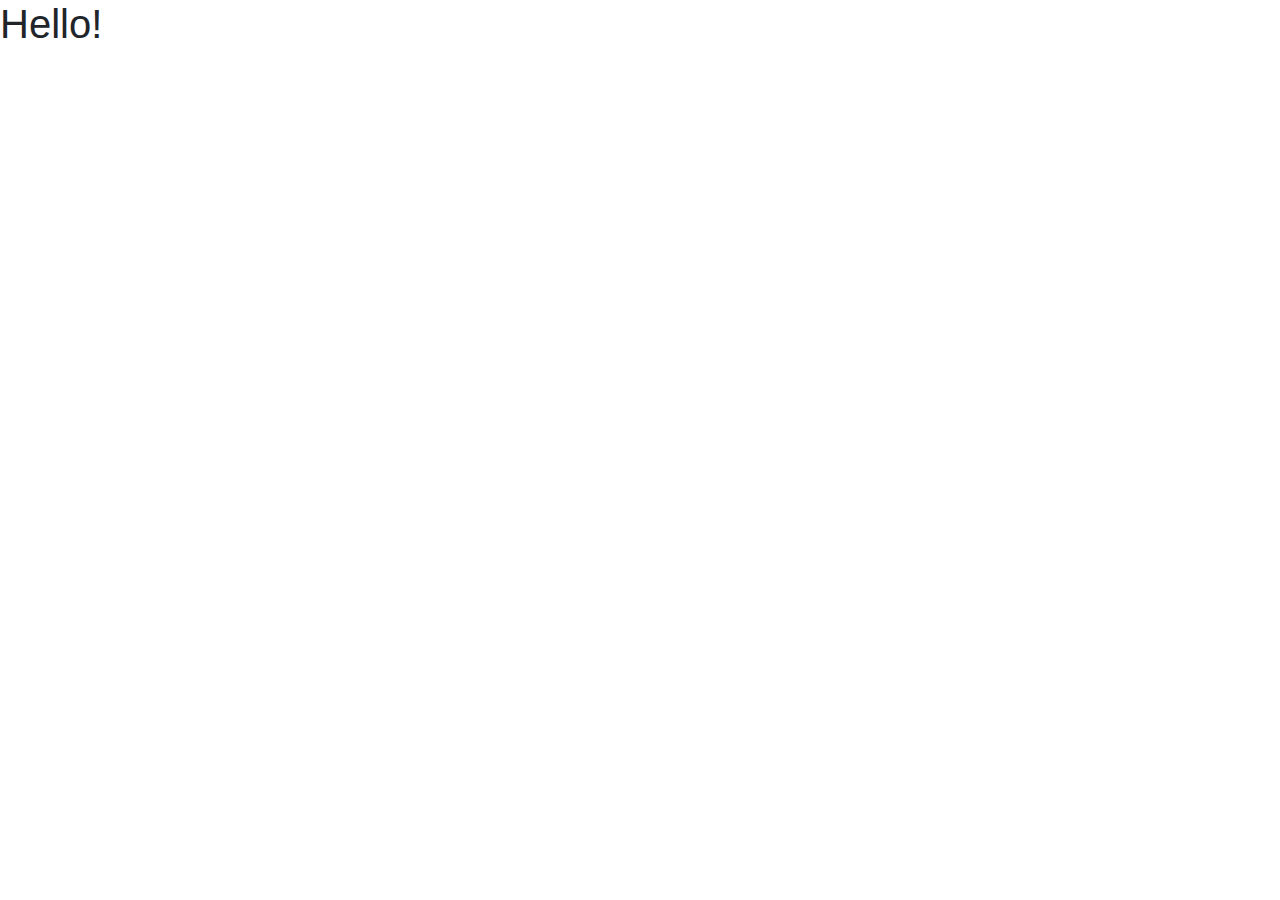
==== highscores.html @ a1590f66 "added highscores.html" ====
<!DOCTYPE html>
<html lang="en">
<head>
    <meta charset="UTF-8">
    <link rel="stylesheet" href="css/reset.css">
    <link rel="stylesheet" href="https://maxcdn.bootstrapcdn.com/bootstrap/4.0.0/css/bootstrap.min.css" integrity="sha384-Gn5384xqQ1aoWXA+058RXPxPg6fy4IWvTNh0E263XmFcJlSAwiGgFAW/dAiS6JXm" crossorigin="anonymous">
    <link rel="stylesheet" href="css/style.css">
    <title>Highscores</title>
</head>
<body>
    <h1>Hello!</h1>

    <script src="https://code.jquery.com/jquery-3.2.1.slim.min.js" integrity="sha384-KJ3o2DKtIkvYIK3UENzmM7KCkRr/rE9/Qpg6aAZGJwFDMVNA/GpGFF93hXpG5KkN" crossorigin="anonymous"></script>
    <script src="https://cdnjs.cloudflare.com/ajax/libs/popper.js/1.12.9/umd/popper.min.js" integrity="sha384-ApNbgh9B+Y1QKtv3Rn7W3mgPxhU9K/ScQsAP7hUibX39j7fakFPskvXusvfa0b4Q" crossorigin="anonymous"></script>
    <script src="https://maxcdn.bootstrapcdn.com/bootstrap/4.0.0/js/bootstrap.min.js" integrity="sha384-JZR6Spejh4U02d8jOt6vLEHfe/JQGiRRSQQxSfFWpi1MquVdAyjUar5+76PVCmYl" crossorigin="anonymous"></script>
    <script src="javascript/questions.js"></script>
    <script src="javascript/script.js"></script>
</body>
</html>
---- css/style.css ----
#home-title{
    text-align: center;
}

#start-btn{
    display: block;
}
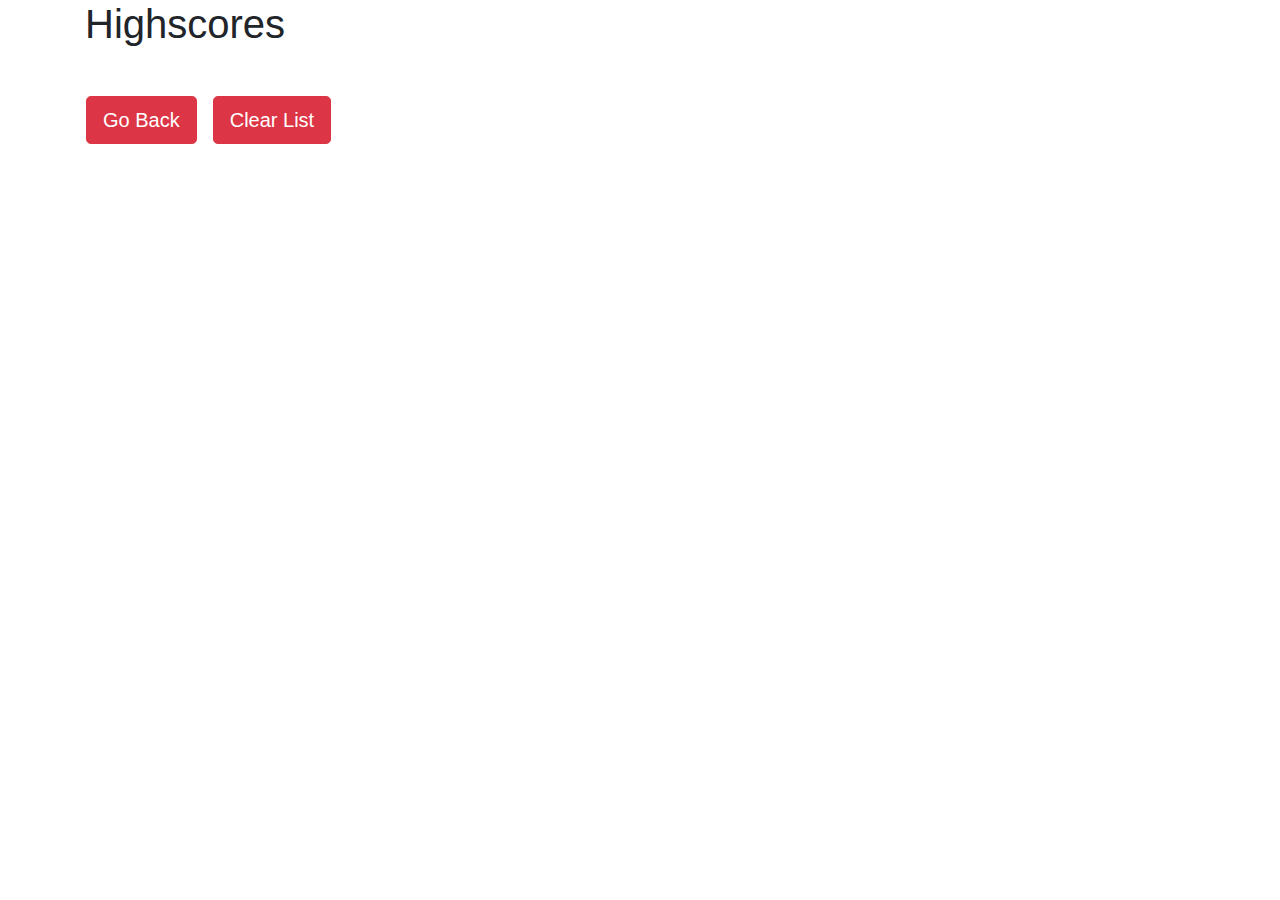
==== commit d53f6f86: "added functionality to sort the scores array and display it in descending order, added funtionality " ====
--- a/highscores.html
+++ b/highscores.html
@@ -8,12 +8,24 @@
     <title>Highscores</title>
 </head>
 <body>
-    <h1>Hello!</h1>
 
+    <div class="container">
+        <h1>Highscores</h1>
+        <br>
+        <ol id="scores-list"></ol>
+        <div class="row">
+            <a class="btn btn-lg btn-danger ml-3" href="index.html" role="button">Go Back</a>
+            <button type="button" id="clear-btn" class="btn btn-lg btn-danger ml-3">Clear List</button>
+        </div>
+    </div>
     <script src="https://code.jquery.com/jquery-3.2.1.slim.min.js" integrity="sha384-KJ3o2DKtIkvYIK3UENzmM7KCkRr/rE9/Qpg6aAZGJwFDMVNA/GpGFF93hXpG5KkN" crossorigin="anonymous"></script>
     <script src="https://cdnjs.cloudflare.com/ajax/libs/popper.js/1.12.9/umd/popper.min.js" integrity="sha384-ApNbgh9B+Y1QKtv3Rn7W3mgPxhU9K/ScQsAP7hUibX39j7fakFPskvXusvfa0b4Q" crossorigin="anonymous"></script>
     <script src="https://maxcdn.bootstrapcdn.com/bootstrap/4.0.0/js/bootstrap.min.js" integrity="sha384-JZR6Spejh4U02d8jOt6vLEHfe/JQGiRRSQQxSfFWpi1MquVdAyjUar5+76PVCmYl" crossorigin="anonymous"></script>
     <script src="javascript/questions.js"></script>
     <script src="javascript/script.js"></script>
+    <script>
+        generateScoresList();
+        document.querySelector("#clear-btn").addEventListener("click",clearScoresList);
+    </script>
 </body>
 </html>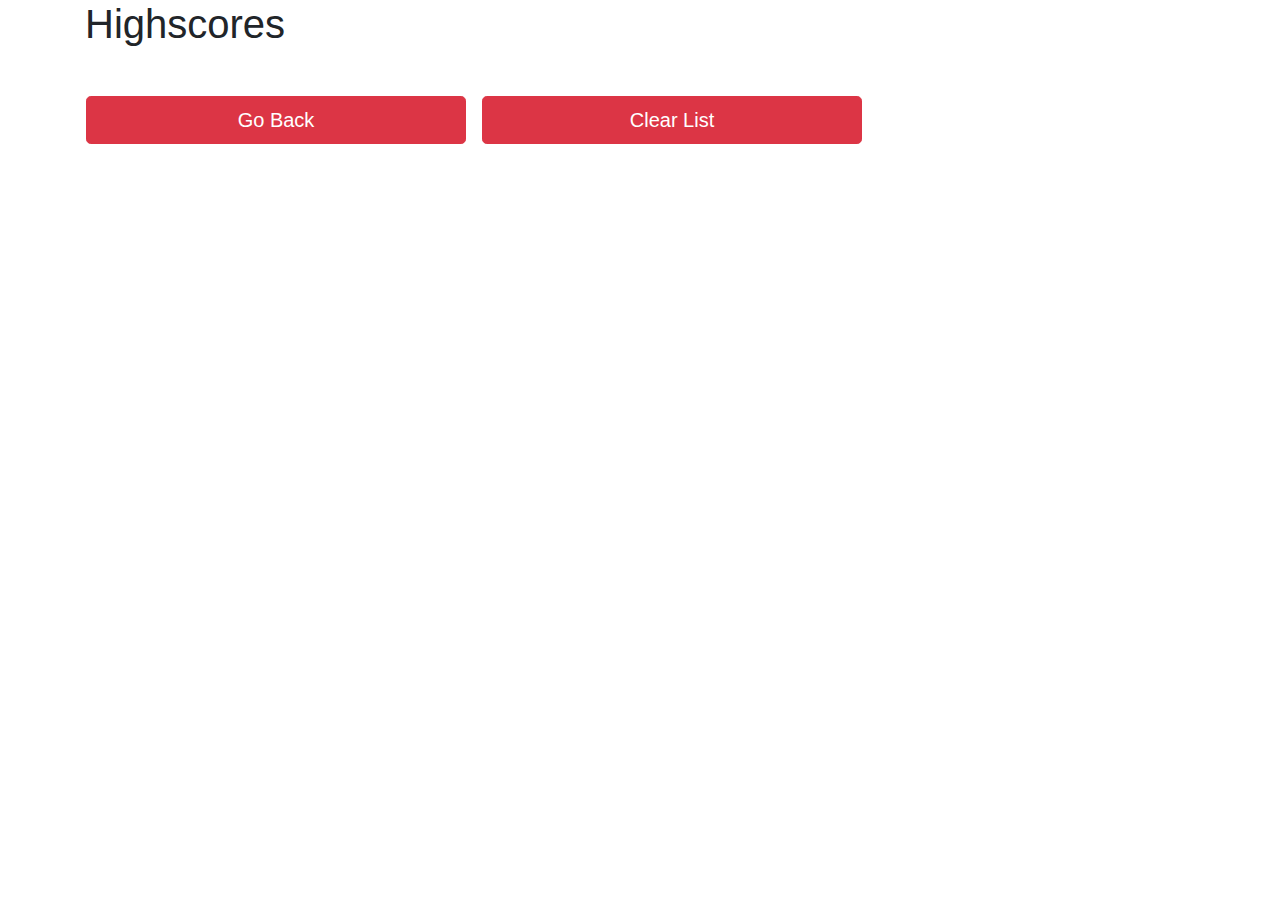
==== commit 2bdd87e4: "changed the score saving event from click to submit" ====
--- a/highscores.html
+++ b/highscores.html
@@ -2,6 +2,7 @@
 <html lang="en">
 <head>
     <meta charset="UTF-8">
+    <meta name="viewport" content="width=device-width, initial-scale=1, shrink-to-fit=no">
     <link rel="stylesheet" href="css/reset.css">
     <link rel="stylesheet" href="https://maxcdn.bootstrapcdn.com/bootstrap/4.0.0/css/bootstrap.min.css" integrity="sha384-Gn5384xqQ1aoWXA+058RXPxPg6fy4IWvTNh0E263XmFcJlSAwiGgFAW/dAiS6JXm" crossorigin="anonymous">
     <link rel="stylesheet" href="css/style.css">
@@ -14,8 +15,8 @@
         <br>
         <ol id="scores-list"></ol>
         <div class="row">
-            <a class="btn btn-lg btn-danger ml-3" href="index.html" role="button">Go Back</a>
-            <button type="button" id="clear-btn" class="btn btn-lg btn-danger ml-3">Clear List</button>
+            <a class="btn btn-lg btn-danger col-12 col-md-4 ml-3" href="index.html" role="button">Go Back</a>
+            <button type="button" id="clear-btn" class="btn btn-lg btn-danger col-12 col-md-4 ml-3">Clear List</button>
         </div>
     </div>
     <script src="https://code.jquery.com/jquery-3.2.1.slim.min.js" integrity="sha384-KJ3o2DKtIkvYIK3UENzmM7KCkRr/rE9/Qpg6aAZGJwFDMVNA/GpGFF93hXpG5KkN" crossorigin="anonymous"></script>
--- a/css/style.css
+++ b/css/style.css
@@ -1,7 +1,32 @@
 #home-title{
     text-align: center;
+    font-size: 60px;
 }
 
 #start-btn{
     display: block;
+}
+
+.container{
+    display: block;
+    /* margin-left: 500px;
+    margin-right: 500px; */
+}
+
+@media screen and (max-width: 767px){
+    #home-title{
+        font-size: 50px;
+    }
+}
+
+@media screen and (max-width: 534px){
+    #home-title{
+        font-size: 40px;
+    }
+}
+
+@media screen and (max-width: 440px){
+    #home-title{
+        font-size: 30px;
+    }
 }